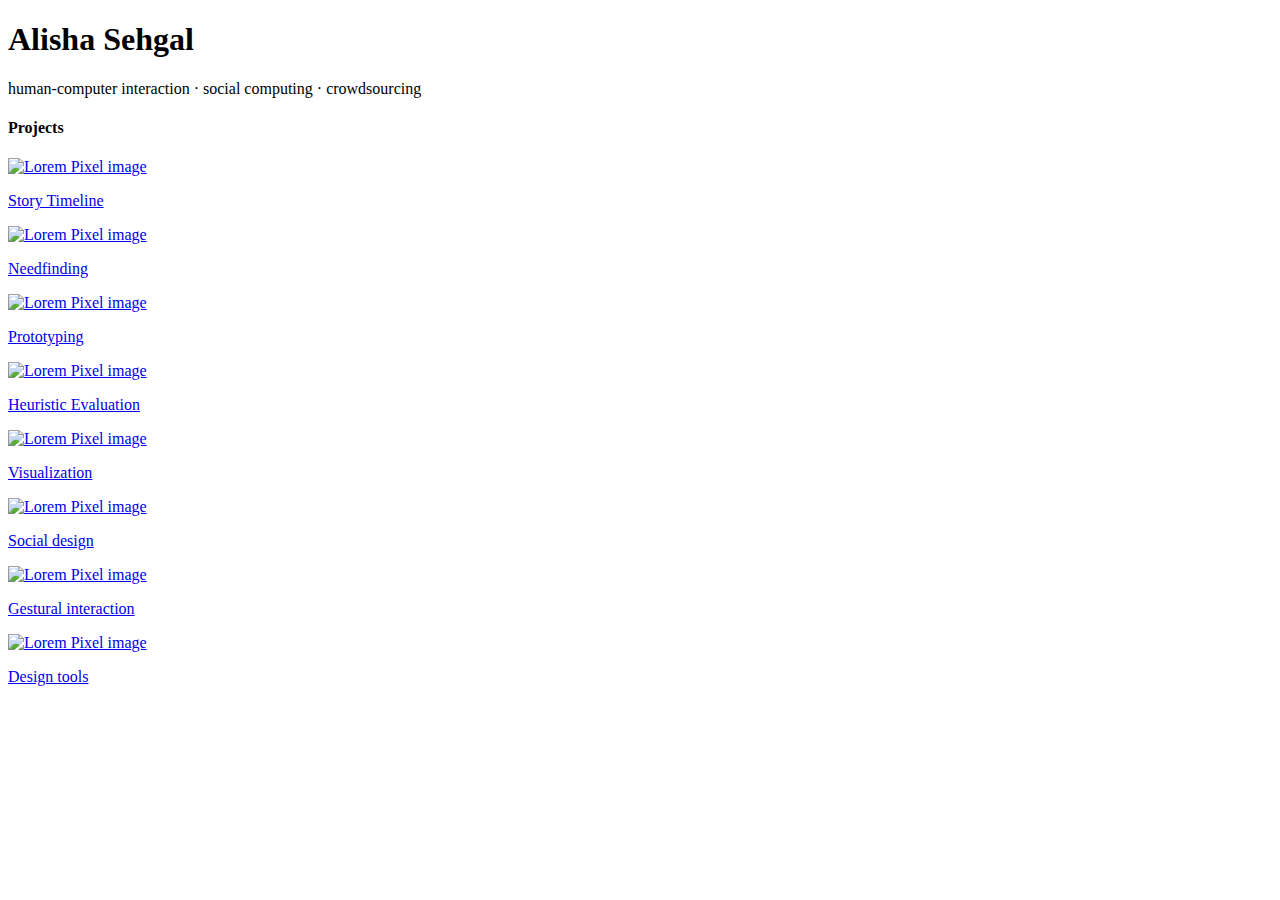
==== static/index.html @ d5c3dd1b "Project 1 added" ====
<!doctype html>

<html>
<head>
	<title>HCI Project Portfolio</title>
	<meta charset="utf-8">
	<meta name="viewport" content="width=device-width, initial-scale=1.0">
	<!-- this is a comment in HTML -->
    <!-- HTML5 Shim and Respond.js IE8 support of HTML5 elements and media queries -->
    <!-- WARNING: Respond.js doesn't work if you view the page via file:// -->
    <!--[if lt IE 9]>
      <script src="https://oss.maxcdn.com/libs/html5shiv/3.7.0/html5shiv.js"></script>
      <script src="https://oss.maxcdn.com/libs/respond.js/1.3.0/respond.min.js"></script>
    <![endif]-->
</head>

<body>
	<div>
		<!-- h1 through h6 are headers. The higher the number, the smaller the header -->
		<!-- p means paragraph -->
		<div>
			<h1>Alisha Sehgal</h1>
			<p>human-computer interaction &middot; social computing &middot; crowdsourcing</p>
		</div>


		<h4>Projects</h4>
		<!-- divs are invisible structuring elements that stack vertically by default. Use them to organize your code -->
		<!-- img tags are images. Lorem Pixel will deliver random images; handy! -->
		<!-- a are anchors, also known as hyperlinks. Use the href attribute to tell the browser where to go when the user clicks -->
		<div id="project1">
			<a href="https://fieryashes.github.io/time.html">
				<img src="images/lorempixel.people.1.jpeg" alt="Lorem Pixel image">
				<p>Story Timeline</p>
			</a>
		</div>
		<div id="project2">
			<a href="project.html">
				<img src="images/lorempixel.city.1.jpeg" alt="Lorem Pixel image">
				<p>Needfinding</p>
			</a>
		</div>
		<div id="project3">
			<a href="project.html">
				<img src="images/lorempixel.technics.1.jpeg" alt="Lorem Pixel image">
				<p>Prototyping</p>
			</a>
		</div>
		<div id="project4">
			<a href="project.html">
				<img src="images/lorempixel.abstract.1.jpeg" alt="Lorem Pixel image">
				<p>Heuristic Evaluation</p>
			</a>
		</div>
		<div id="project5">
			<a href="project.html">
				<img src="images/lorempixel.abstract.8.jpeg" alt="Lorem Pixel image">
				<p>Visualization</p>
			</a>
		</div>
		<div id="project6">
			<a href="project.html">
				<img src="images/lorempixel.people.2.jpeg" alt="Lorem Pixel image">
				<p>Social design</p>
			</a>
		</div>
		<div id="project7">
			<a href="project.html">
				<img src="images/lorempixel.technics.2.jpeg" alt="Lorem Pixel image">
				<p>Gestural interaction</p>
			</a>
		</div>
		<div id="project8">
			<a href="project.html">
				<img src="images/lorempixel.city.2.jpeg" alt="Lorem Pixel image">
				<p>Design tools</p>
			</a>
		</div>
	</div>
</body>
</html>
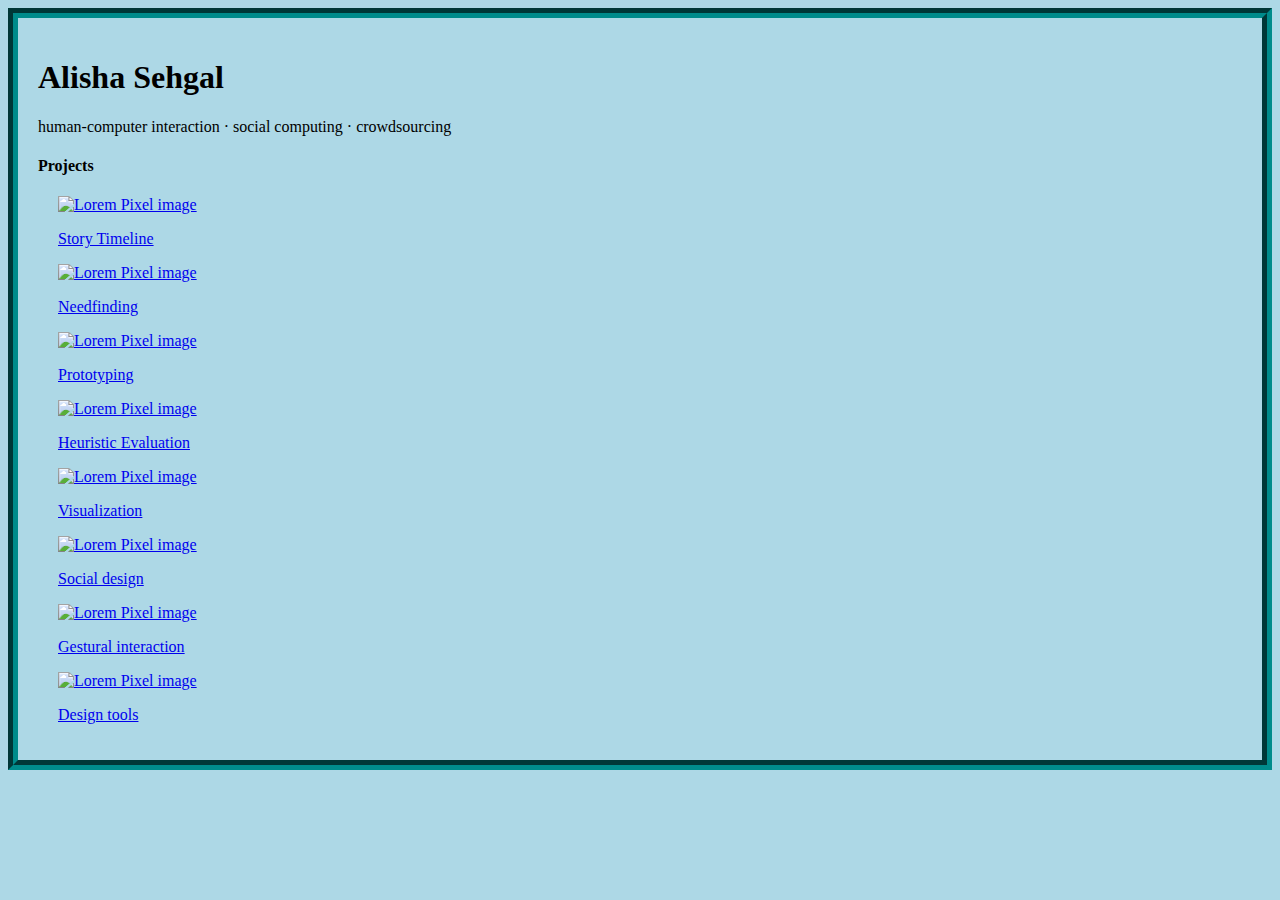
==== commit 0b95ffdd: "Leftmargin added" ====
--- a/static/index.html
+++ b/static/index.html
@@ -5,6 +5,7 @@
 	<title>HCI Project Portfolio</title>
 	<meta charset="utf-8">
 	<meta name="viewport" content="width=device-width, initial-scale=1.0">
+	<link href="css/introHCI.css" REL="stylesheet">
 	<!-- this is a comment in HTML -->
     <!-- HTML5 Shim and Respond.js IE8 support of HTML5 elements and media queries -->
     <!-- WARNING: Respond.js doesn't work if you view the page via file:// -->
@@ -28,49 +29,49 @@
 		<!-- divs are invisible structuring elements that stack vertically by default. Use them to organize your code -->
 		<!-- img tags are images. Lorem Pixel will deliver random images; handy! -->
 		<!-- a are anchors, also known as hyperlinks. Use the href attribute to tell the browser where to go when the user clicks -->
-		<div id="project1">
+		<div class="project" id="project1">
 			<a href="https://fieryashes.github.io/time.html">
 				<img src="images/lorempixel.people.1.jpeg" alt="Lorem Pixel image">
 				<p>Story Timeline</p>
 			</a>
 		</div>
-		<div id="project2">
+		<div class="project" id="project2">
 			<a href="project.html">
 				<img src="images/lorempixel.city.1.jpeg" alt="Lorem Pixel image">
 				<p>Needfinding</p>
 			</a>
 		</div>
-		<div id="project3">
+		<div class="project" id="project3">
 			<a href="project.html">
 				<img src="images/lorempixel.technics.1.jpeg" alt="Lorem Pixel image">
 				<p>Prototyping</p>
 			</a>
 		</div>
-		<div id="project4">
+		<div class="project" id="project4">
 			<a href="project.html">
 				<img src="images/lorempixel.abstract.1.jpeg" alt="Lorem Pixel image">
 				<p>Heuristic Evaluation</p>
 			</a>
 		</div>
-		<div id="project5">
+		<div class="project" id="project5">
 			<a href="project.html">
 				<img src="images/lorempixel.abstract.8.jpeg" alt="Lorem Pixel image">
 				<p>Visualization</p>
 			</a>
 		</div>
-		<div id="project6">
+		<div class="project" id="project6">
 			<a href="project.html">
 				<img src="images/lorempixel.people.2.jpeg" alt="Lorem Pixel image">
 				<p>Social design</p>
 			</a>
 		</div>
-		<div id="project7">
+		<div class="project" id="project7">
 			<a href="project.html">
 				<img src="images/lorempixel.technics.2.jpeg" alt="Lorem Pixel image">
 				<p>Gestural interaction</p>
 			</a>
 		</div>
-		<div id="project8">
+		<div class="project" id="project8">
 			<a href="project.html">
 				<img src="images/lorempixel.city.2.jpeg" alt="Lorem Pixel image">
 				<p>Design tools</p>
--- a/static/css/introHCI.css
+++ b/static/css/introHCI.css
@@ -0,0 +1,41 @@
+/* applies to anything of class "example-class-selector" */
+.example-class-selector {
+	margin-top: 2em;
+     margin-left: 20px
+}
+
+.project {
+     margin-left: 20px
+}
+
+/* applies to any <p> descendants of an element of class "example-class-selector" */
+.example-class-selector p {
+	/* Colors are in hexadecimal: http://www.colorpicker.com/ */
+	color: #CC00AA;
+}
+
+/* this style exists to make it obvious that you've successfully linked
+   the CSS to the page. feel free to remove it once the link is working. */
+body {
+     /*text-align: center*/
+     border: 10px groove DarkCyan;
+     padding: 20px;
+     background-color: LightBlue
+}
+
+.jumbotron {
+	position: relative;
+	background: none;
+}
+
+.jumbotron:after {
+     content:"";
+     background: url("http://lorempixel.com/1140/283");
+     opacity: 0.2;
+     top: 0;
+     left: 0;
+     bottom: 0;
+     right: 0;
+     position: absolute;
+     z-index: -1;
+}
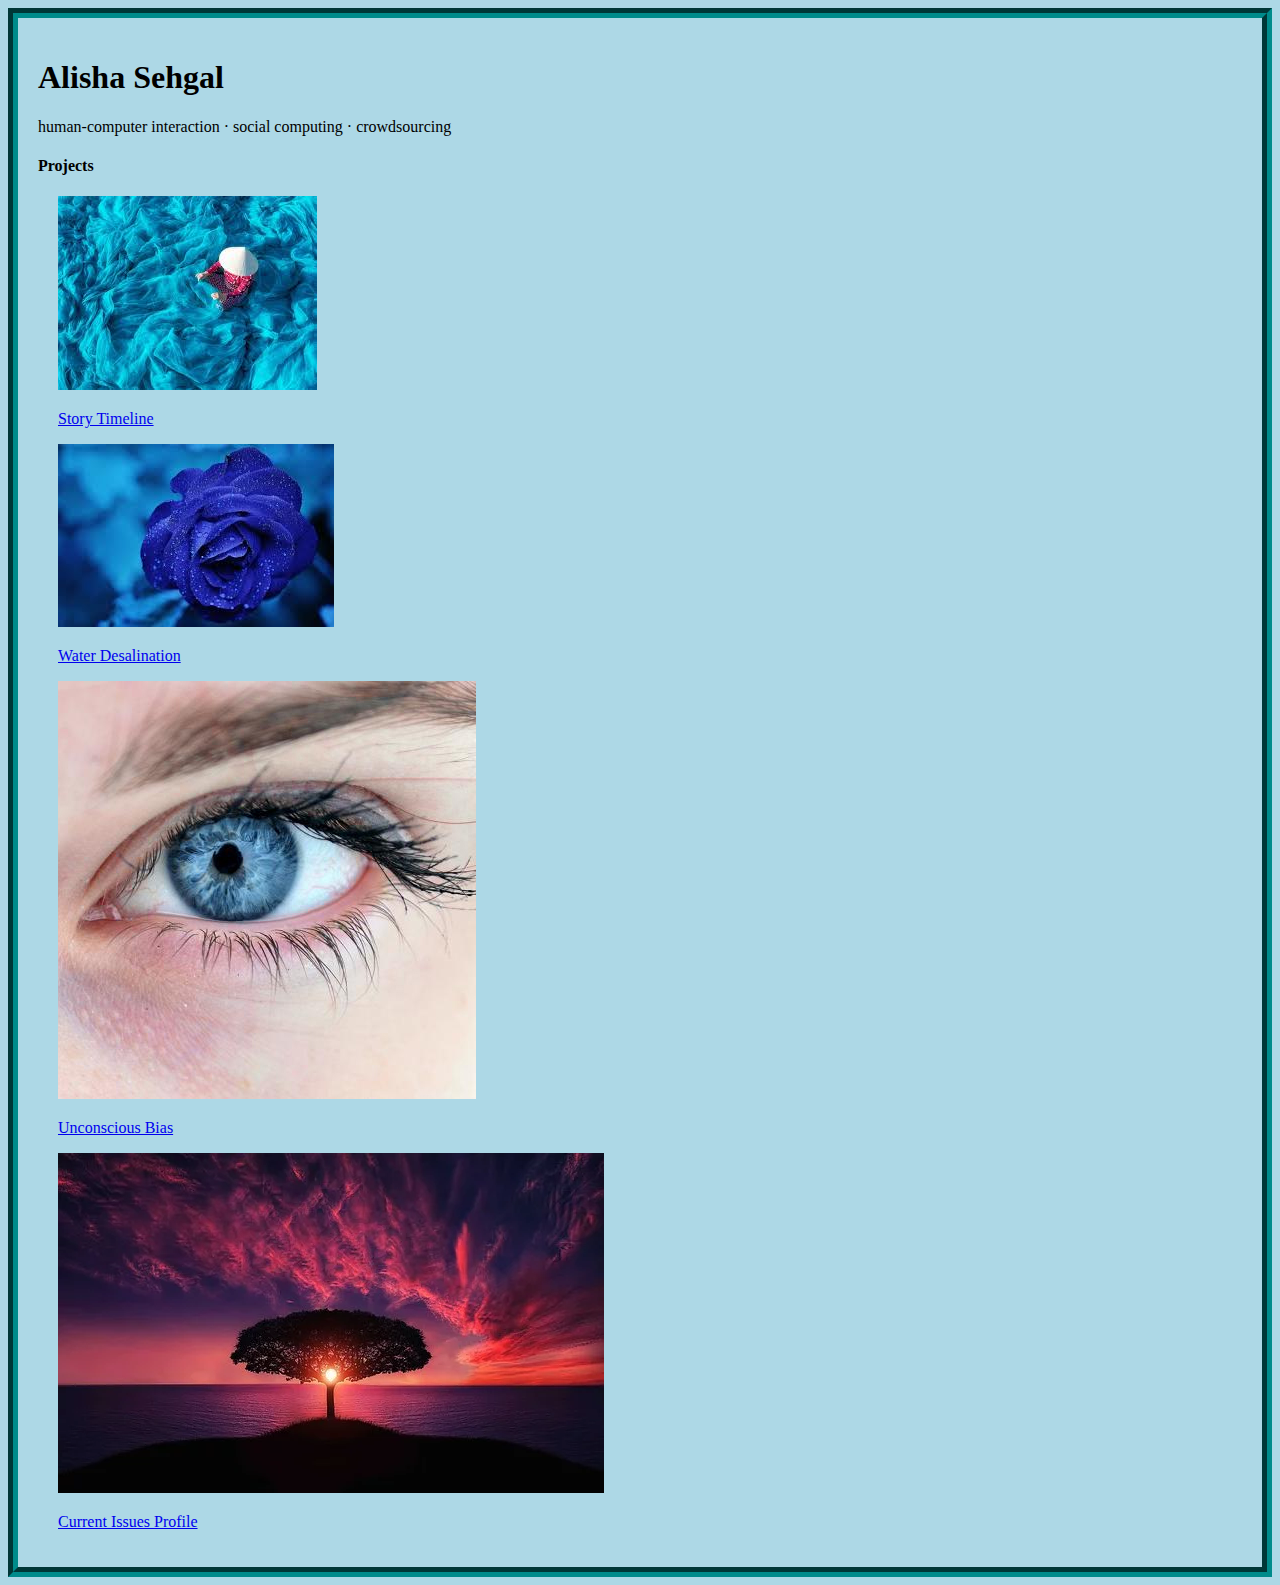
==== commit 33aa33b9: "added all images in and links" ====
--- a/static/index.html
+++ b/static/index.html
@@ -31,52 +31,29 @@
 		<!-- a are anchors, also known as hyperlinks. Use the href attribute to tell the browser where to go when the user clicks -->
 		<div class="project" id="project1">
 			<a href="https://fieryashes.github.io/time.html">
-				<img src="images/lorempixel.people.1.jpeg" alt="Lorem Pixel image">
+				<img src="images/fogPerson.jpeg" alt="Lorem Pixel image">
 				<p>Story Timeline</p>
 			</a>
 		</div>
 		<div class="project" id="project2">
-			<a href="project.html">
-				<img src="images/lorempixel.city.1.jpeg" alt="Lorem Pixel image">
-				<p>Needfinding</p>
+			<a href="https://www.sdcwa.org/seawater-desalination">
+				<img src="images/waterRose.jpeg" alt="Lorem Pixel image">
+				<p>Water Desalination</p>
 			</a>
 		</div>
 		<div class="project" id="project3">
-			<a href="project.html">
-				<img src="images/lorempixel.technics.1.jpeg" alt="Lorem Pixel image">
-				<p>Prototyping</p>
+			<a href="https://whatfeministreallymeans.weebly.com/ubias.html">
+				<img src="images/blueye.jpg" alt="Lorem Pixel image">
+				<p>Unconscious Bias</p>
 			</a>
 		</div>
 		<div class="project" id="project4">
-			<a href="project.html">
-				<img src="images/lorempixel.abstract.1.jpeg" alt="Lorem Pixel image">
-				<p>Heuristic Evaluation</p>
+			<a href="https://whatfeministreallymeans.weebly.com/current-issues.html">
+				<img src="images/sunset.webp" alt="Lorem Pixel image">
+				<p>Current Issues Profile</p>
 			</a>
 		</div>
-		<div class="project" id="project5">
-			<a href="project.html">
-				<img src="images/lorempixel.abstract.8.jpeg" alt="Lorem Pixel image">
-				<p>Visualization</p>
-			</a>
-		</div>
-		<div class="project" id="project6">
-			<a href="project.html">
-				<img src="images/lorempixel.people.2.jpeg" alt="Lorem Pixel image">
-				<p>Social design</p>
-			</a>
-		</div>
-		<div class="project" id="project7">
-			<a href="project.html">
-				<img src="images/lorempixel.technics.2.jpeg" alt="Lorem Pixel image">
-				<p>Gestural interaction</p>
-			</a>
-		</div>
-		<div class="project" id="project8">
-			<a href="project.html">
-				<img src="images/lorempixel.city.2.jpeg" alt="Lorem Pixel image">
-				<p>Design tools</p>
-			</a>
-		</div>
+
 	</div>
 </body>
 </html>
--- a/static/css/introHCI.css
+++ b/static/css/introHCI.css
@@ -6,6 +6,7 @@
 
 .project {
      margin-left: 20px
+     /*border: 10px dotted DarkCyan;*/
 }
 
 /* applies to any <p> descendants of an element of class "example-class-selector" */
@@ -14,6 +15,10 @@
 	color: #CC00AA;
 }
 
+/*#project1 {
+     width: 200px
+}*/
+
 /* this style exists to make it obvious that you've successfully linked
    the CSS to the page. feel free to remove it once the link is working. */
 body {
@@ -21,6 +26,10 @@
      border: 10px groove DarkCyan;
      padding: 20px;
      background-color: LightBlue
+}
+
+img #project4 {
+     width: 200px
 }
 
 .jumbotron {
